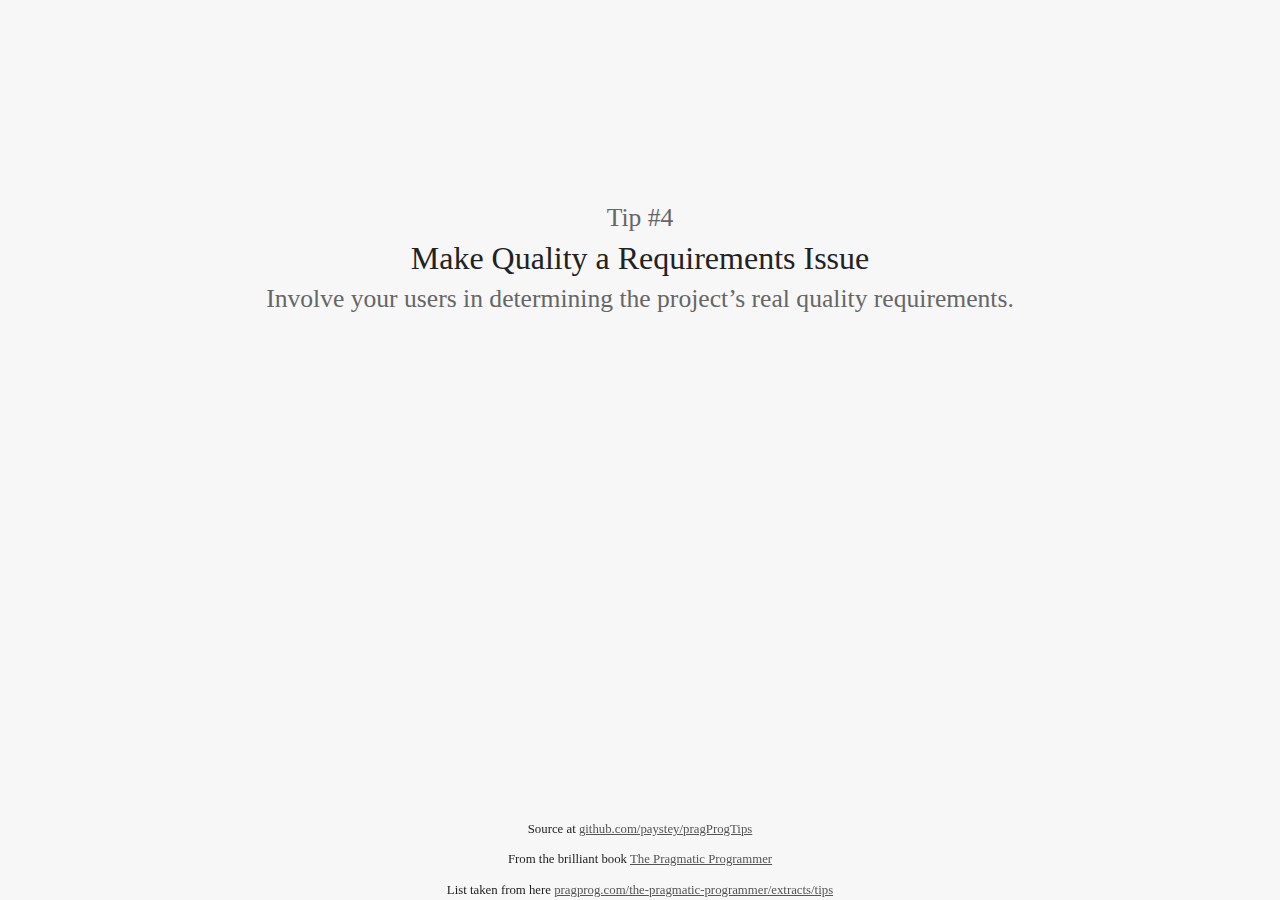
==== index.htm @ ea1d18dc "Moved JSON and JS into seperate file" ====
<!DOCTYPE html>
<!--[if lt IE 7]>      <html > <![endif]-->
<!--[if IE 7]>         <html > <![endif]-->
<!--[if IE 8]>         <html > <![endif]-->
<!--[if gt IE 8]><!--> <html > <!--<![endif]-->
<head>
	<meta charset="utf-8">
	<meta http-equiv="X-UA-Compatible" content="IE=edge,chrome=1">
	<title></title>
	<meta name="description" content="">
	<meta name="viewport" content="width=device-width">

	<!-- Place favicon.ico and apple-touch-icon.png in the root directory -->

	<link rel="stylesheet" href="css/normalize.css">
	<link rel="stylesheet" href="css/main.css">
</head>
<body>
	<!--[if lt IE 7]>
		<p >You are using an <strong>outdated</strong> browser. Please <a href="http://browsehappy.com/">upgrade your browser</a> or <a href="http://www.google.com/chromeframe/?redirect=true">activate Google Chrome Frame</a> to improve your experience.</p>
	<![endif]-->
	<a class="content" href="/">
		<div class="count">
			Tip #<span></span>
		</div>
		<div class="title"></div>
		<div class="desc"></div>
	</a>
	<div class="footer">
		<div class="source">Source at <a href="https://github.com/paystey/pragProgTips">github.com/paystey/pragProgTips</a></div>
		<div class="copy">From the brilliant book <a href="http://pragprog.com/">The Pragmatic Programmer</a></div>
		<div class="small">
			List taken from here <a href="http://pragprog.com/the-pragmatic-programmer/extracts/tips">pragprog.com/the-pragmatic-programmer/extracts/tips</a>
		</div>
	</div>
	<script src="https://ajax.googleapis.com/ajax/libs/jquery/1.10.2/jquery.min.js"></script>
	<script>window.jQuery || document.write('<script src="js/jquery-1.10.2.min.js"><\/script>')</script>
	<script src="js/main.js"></script>
	<script>
	  (function(i,s,o,g,r,a,m){i['GoogleAnalyticsObject']=r;i[r]=i[r]||function(){
	  (i[r].q=i[r].q||[]).push(arguments)},i[r].l=1*new Date();a=s.createElement(o),
	  m=s.getElementsByTagName(o)[0];a.async=1;a.src=g;m.parentNode.insertBefore(a,m)
	  })(window,document,'script','//www.google-analytics.com/analytics.js','ga');

	  ga('create', 'UA-42898694-1', 'mrjrp.com');
	  ga('send', 'pageview');

	</script>
</body>
</html>
---- css/main.css ----
/*
 * HTML5 Boilerplate
 *
 * What follows is the result of much research on cross-browser styling.
 * Credit left inline and big thanks to Nicolas Gallagher, Jonathan Neal,
 * Kroc Camen, and the H5BP dev community and team.
 */

/* ==========================================================================
   Base styles: opinionated defaults
   ========================================================================== */

html,
button,
input,
select,
textarea {
    color: #222;
}

body {
    font-size: 1em;
    line-height: 1.4;
}

/*
 * Remove text-shadow in selection highlight: h5bp.com/i
 * These selection rule sets have to be separate.
 * Customize the background color to match your design.
 */

::-moz-selection {
    background: #b3d4fc;
    text-shadow: none;
}

::selection {
    background: #b3d4fc;
    text-shadow: none;
}

/*
 * A better looking default horizontal rule
 */

hr {
    display: block;
    height: 1px;
    border: 0;
    border-top: 1px solid #ccc;
    margin: 1em 0;
    padding: 0;
}

/*
 * Remove the gap between images and the bottom of their containers: h5bp.com/i/440
 */

img {
    vertical-align: middle;
}

/*
 * Remove default fieldset styles.
 */

fieldset {
    border: 0;
    margin: 0;
    padding: 0;
}

/*
 * Allow only vertical resizing of textareas.
 */

textarea {
    resize: vertical;
}

/* ==========================================================================
   Chrome Frame prompt
   ========================================================================== */

.chromeframe {
    margin: 0.2em 0;
    background: #ccc;
    color: #000;
    padding: 0.2em 0;
}

.ir {
    background-color: transparent;
    border: 0;
    overflow: hidden;
    /* IE 6/7 fallback */
    *text-indent: -9999px;
}

.ir:before {
    content: "";
    display: block;
    width: 0;
    height: 150%;
}

/*
 * Hide from both screenreaders and browsers: h5bp.com/u
 */

.hidden {
    display: none !important;
    visibility: hidden;
}

/*
 * Hide only visually, but have it available for screenreaders: h5bp.com/v
 */

.visuallyhidden {
    border: 0;
    clip: rect(0 0 0 0);
    height: 1px;
    margin: -1px;
    overflow: hidden;
    padding: 0;
    position: absolute;
    width: 1px;
}

/*
 * Extends the .visuallyhidden class to allow the element to be focusable
 * when navigated to via the keyboard: h5bp.com/p
 */

.visuallyhidden.focusable:active,
.visuallyhidden.focusable:focus {
    clip: auto;
    height: auto;
    margin: 0;
    overflow: visible;
    position: static;
    width: auto;
}

/*
 * Hide visually and from screenreaders, but maintain layout
 */

.invisible {
    visibility: hidden;
}

.clearfix:before,
.clearfix:after {
    content: " "; /* 1 */
    display: table; /* 2 */
}

.clearfix:after {
    clear: both;
}

/*
 * For IE 6/7 only
 * Include this rule to trigger hasLayout and contain floats.
 */

.clearfix {
    *zoom: 1;
}

/* ==========================================================================
   EXAMPLE Media Queries for Responsive Design.
   These examples override the primary ('mobile first') styles.
   Modify as content requires.
   ========================================================================== */

@media only screen and (min-width: 35em) {
    /* Style adjustments for viewports that meet the condition */
}

@media print,
       (-o-min-device-pixel-ratio: 5/4),
       (-webkit-min-device-pixel-ratio: 1.25),
       (min-resolution: 120dpi) {
    /* Style adjustments for high resolution devices */
}

/* ==========================================================================
   Print styles.
   Inlined to avoid required HTTP connection: h5bp.com/r
   ========================================================================== */

@media print {
    * {
        background: transparent !important;
        color: #000 !important; /* Black prints faster: h5bp.com/s */
        box-shadow: none !important;
        text-shadow: none !important;
    }

    a,
    a:visited {
        text-decoration: underline;
    }

    a[href]:after {
        content: " (" attr(href) ")";
    }

    abbr[title]:after {
        content: " (" attr(title) ")";
    }

    /*
     * Don't show links for images, or javascript/internal links
     */

    .ir a:after,
    a[href^="javascript:"]:after,
    a[href^="#"]:after {
        content: "";
    }

    pre,
    blockquote {
        border: 1px solid #999;
        page-break-inside: avoid;
    }

    thead {
        display: table-header-group; /* h5bp.com/t */
    }

    tr,
    img {
        page-break-inside: avoid;
    }

    img {
        max-width: 100% !important;
    }

    @page {
        margin: 0.5cm;
    }

    p,
    h2,
    h3 {
        orphans: 3;
        widows: 3;
    }

    h2,
    h3 {
        page-break-after: avoid;
    }
}

html{
    background:#f7f7f7;
    height:100%;
}
a {
   color: #555;
   text-decoration: underline;
}
a:hover {
   color: #333;
}
.content{
    text-decoration: none;
    display:block;
    text-align: center;
    font-size:2em;
    width:80%;
    margin: 200px auto 0;
    min-height: 500px;
}
.count, .desc{
    color: #666;
    font-size: 0.8em;
}
.title{
    color: #222;
}
.footer {
    left: 10%;
    width: 80%;
    font-size: 0.8em;
    text-align: center;
    position:fixed;
    bottom:0;
}
.footer div {
    padding-top: 1em;
}
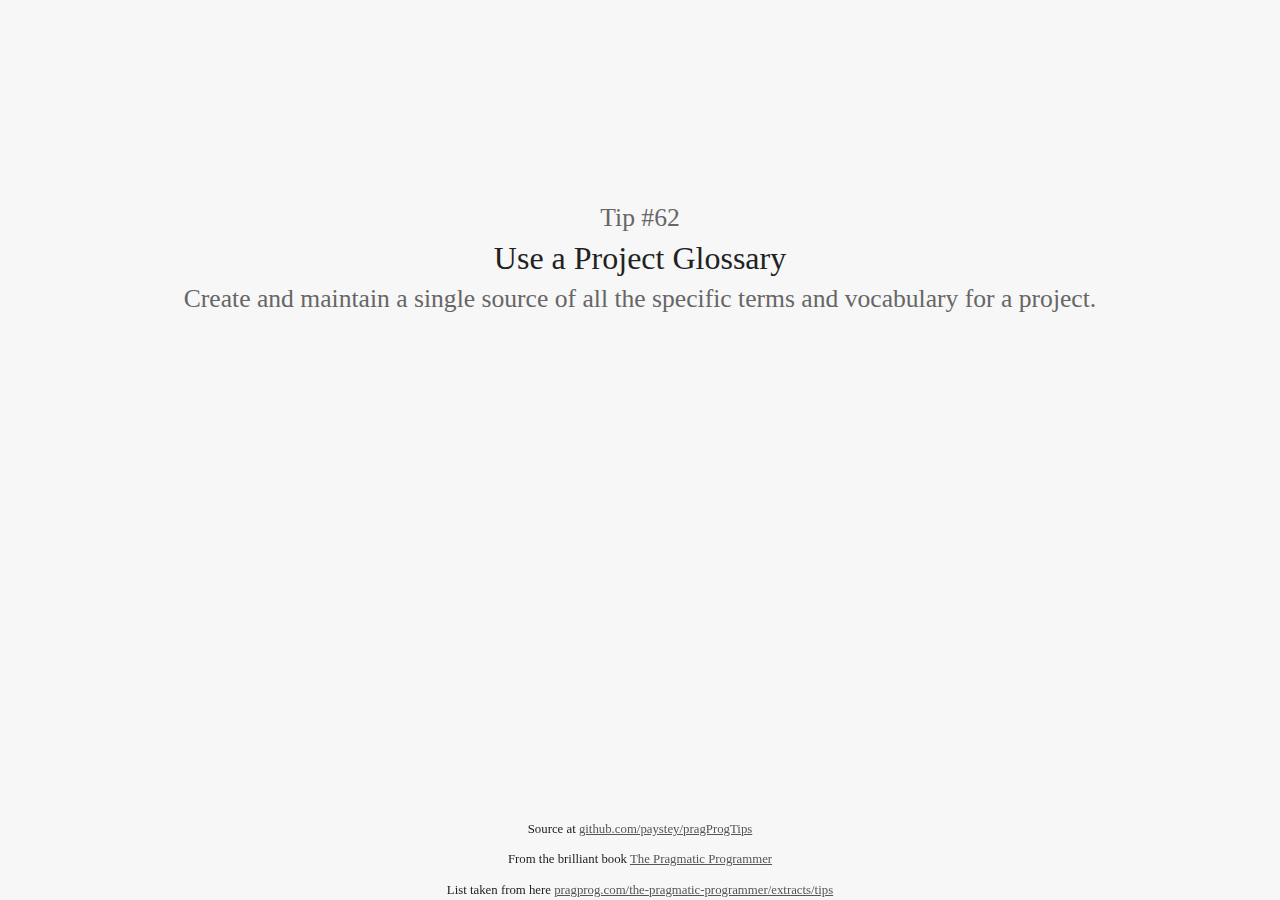
==== commit b4700c55: "Remove unused jQuery import." ====
--- a/index.htm
+++ b/index.htm
@@ -34,7 +34,6 @@
 		</div>
 	</div>
 	<script src="https://ajax.googleapis.com/ajax/libs/jquery/1.10.2/jquery.min.js"></script>
-	<script>window.jQuery || document.write('<script src="js/jquery-1.10.2.min.js"><\/script>')</script>
 	<script src="js/main.js"></script>
 	<script>
 	  (function(i,s,o,g,r,a,m){i['GoogleAnalyticsObject']=r;i[r]=i[r]||function(){
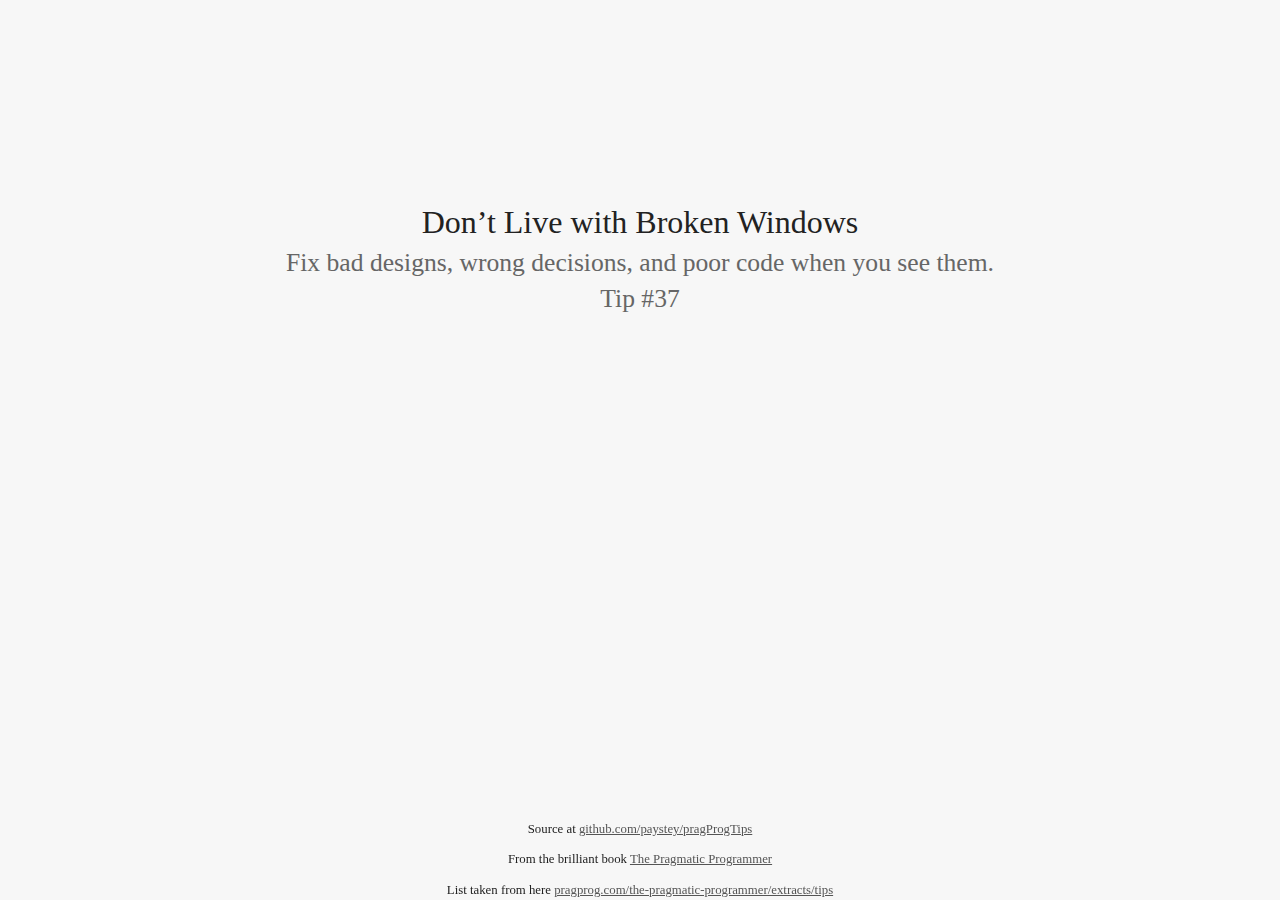
==== commit 0b1bc27c: "Move tip number under description." ====
--- a/index.htm
+++ b/index.htm
@@ -20,11 +20,11 @@
 		<p >You are using an <strong>outdated</strong> browser. Please <a href="http://browsehappy.com/">upgrade your browser</a> or <a href="http://www.google.com/chromeframe/?redirect=true">activate Google Chrome Frame</a> to improve your experience.</p>
 	<![endif]-->
 	<a class="content" href="/">
+		<div class="title"></div>
+		<div class="desc"></div>
 		<div class="count">
 			Tip #<span></span>
 		</div>
-		<div class="title"></div>
-		<div class="desc"></div>
 	</a>
 	<div class="footer">
 		<div class="source">Source at <a href="https://github.com/paystey/pragProgTips">github.com/paystey/pragProgTips</a></div>
@@ -43,7 +43,6 @@
 
 	  ga('create', 'UA-42898694-1', 'mrjrp.com');
 	  ga('send', 'pageview');
-
 	</script>
 </body>
 </html>
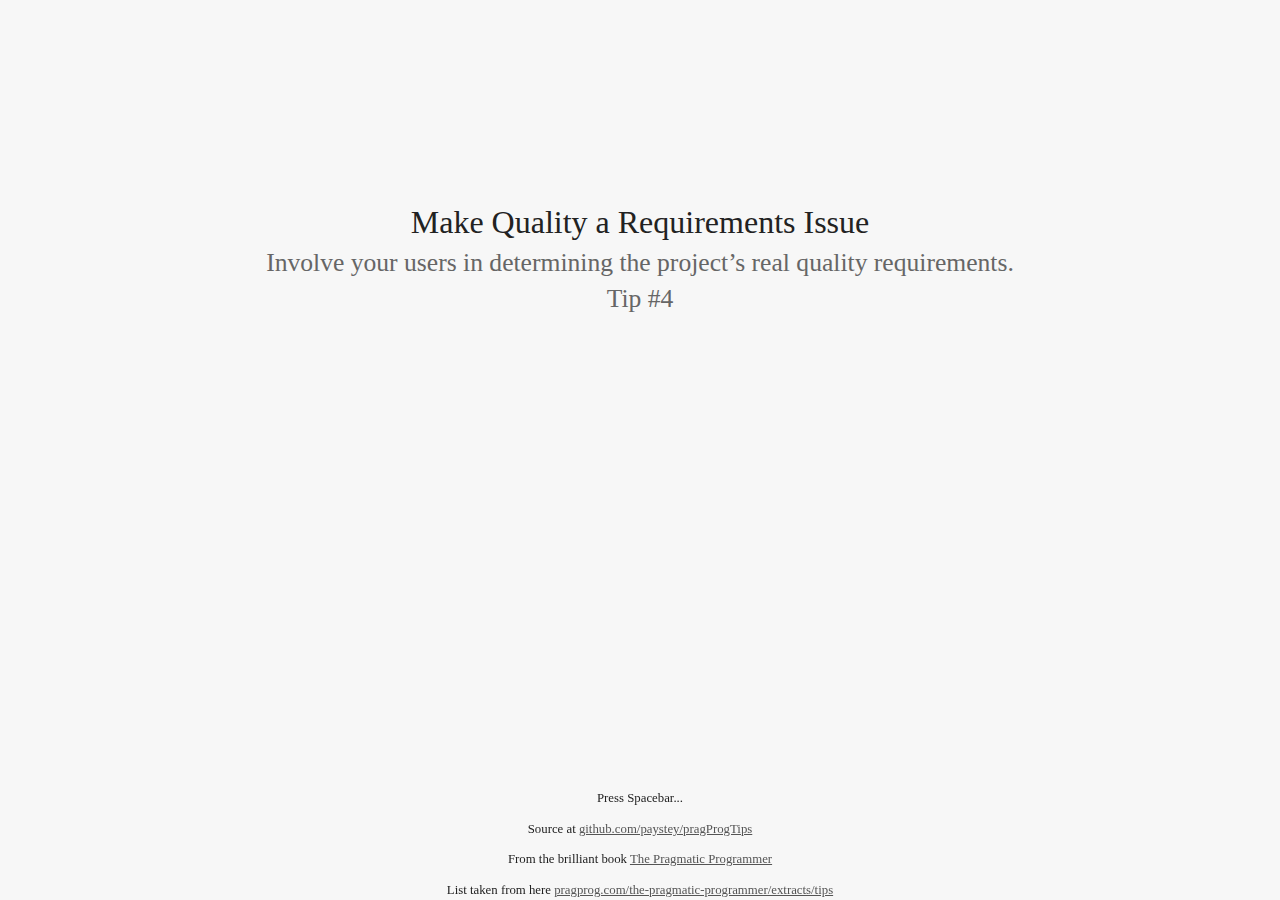
==== commit ff2f2fb0: "Add spacebar prompt. Hide on press." ====
--- a/index.htm
+++ b/index.htm
@@ -27,6 +27,7 @@
 		</div>
 	</a>
 	<div class="footer">
+		<section class="spacebar-prompt">Press Spacebar...</section>
 		<div class="source">Source at <a href="https://github.com/paystey/pragProgTips">github.com/paystey/pragProgTips</a></div>
 		<div class="copy">From the brilliant book <a href="http://pragprog.com/">The Pragmatic Programmer</a></div>
 		<div class="small">
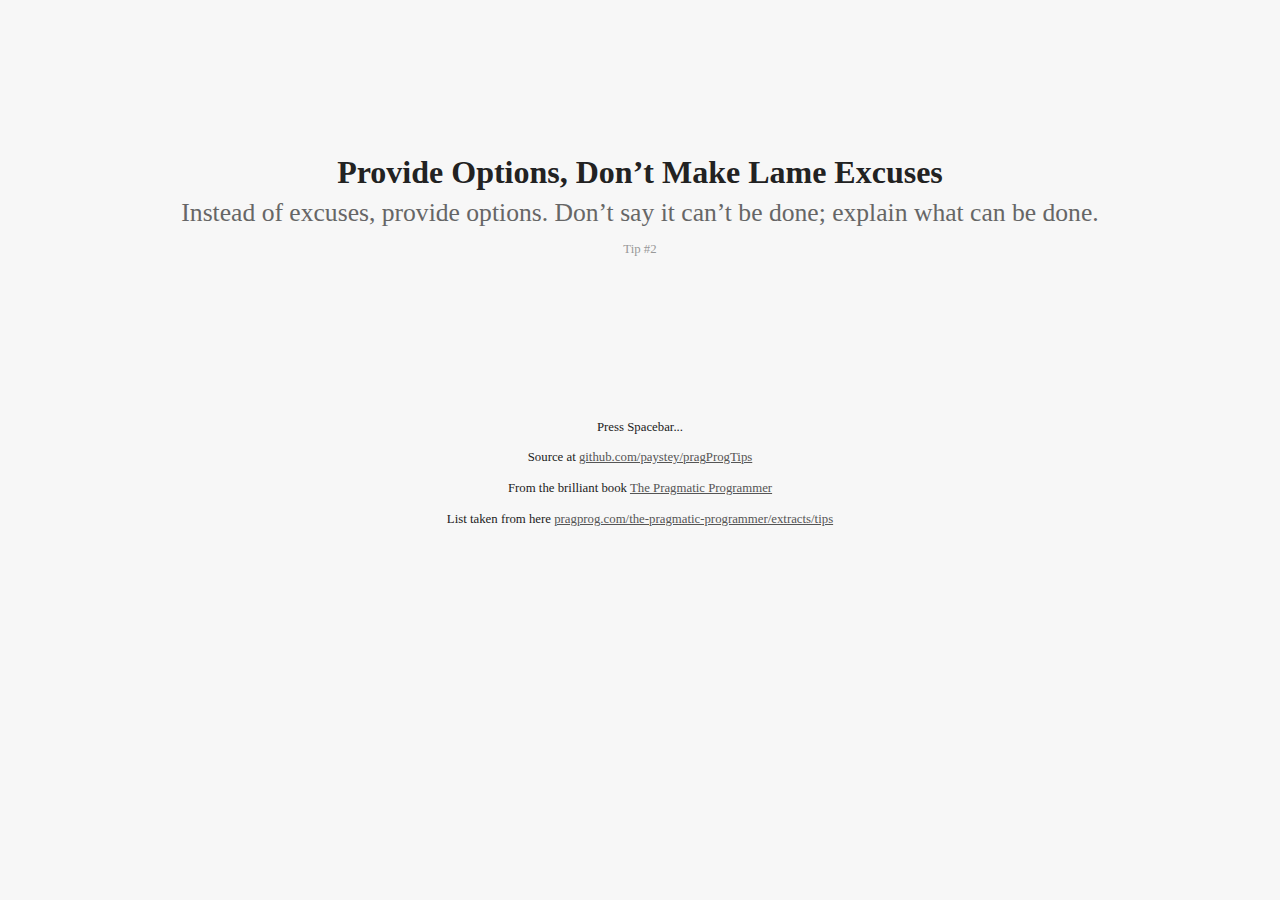
==== commit d2b91da1: "Merge pull request #1 from piperchester/master" ====
--- a/index.htm
+++ b/index.htm
@@ -13,7 +13,7 @@
 	<!-- Place favicon.ico and apple-touch-icon.png in the root directory -->
 
 	<link rel="stylesheet" href="css/normalize.css">
-	<link rel="stylesheet" href="css/main.css">
+	<link rel="stylesheet" href="css/pragprogtips.css">
 </head>
 <body>
 	<!--[if lt IE 7]>
@@ -35,7 +35,7 @@
 		</div>
 	</div>
 	<script src="https://ajax.googleapis.com/ajax/libs/jquery/1.10.2/jquery.min.js"></script>
-	<script src="js/main.js"></script>
+	<script src="scripts/pragprogtips.js"></script>
 	<script>
 	  (function(i,s,o,g,r,a,m){i['GoogleAnalyticsObject']=r;i[r]=i[r]||function(){
 	  (i[r].q=i[r].q||[]).push(arguments)},i[r].l=1*new Date();a=s.createElement(o),
--- a/css/pragprogtips.css
+++ b/css/pragprogtips.css
@@ -0,0 +1,303 @@
+/*
+ * HTML5 Boilerplate
+ *
+ * What follows is the result of much research on cross-browser styling.
+ * Credit left inline and big thanks to Nicolas Gallagher, Jonathan Neal,
+ * Kroc Camen, and the H5BP dev community and team.
+ */
+
+/* ==========================================================================
+   Base styles: opinionated defaults
+   ========================================================================== */
+
+html,
+button,
+input,
+select,
+textarea {
+    color: #222;
+}
+
+body {
+    font-size: 1em;
+    line-height: 1.4;
+}
+
+/*
+ * Remove text-shadow in selection highlight: h5bp.com/i
+ * These selection rule sets have to be separate.
+ * Customize the background color to match your design.
+ */
+
+::-moz-selection {
+    background: #b3d4fc;
+    text-shadow: none;
+}
+
+::selection {
+    background: #b3d4fc;
+    text-shadow: none;
+}
+
+/*
+ * A better looking default horizontal rule
+ */
+
+hr {
+    display: block;
+    height: 1px;
+    border: 0;
+    border-top: 1px solid #ccc;
+    margin: 1em 0;
+    padding: 0;
+}
+
+/*
+ * Remove the gap between images and the bottom of their containers: h5bp.com/i/440
+ */
+
+img {
+    vertical-align: middle;
+}
+
+/*
+ * Remove default fieldset styles.
+ */
+
+fieldset {
+    border: 0;
+    margin: 0;
+    padding: 0;
+}
+
+/*
+ * Allow only vertical resizing of textareas.
+ */
+
+textarea {
+    resize: vertical;
+}
+
+/* ==========================================================================
+   Chrome Frame prompt
+   ========================================================================== */
+
+.chromeframe {
+    margin: 0.2em 0;
+    background: #ccc;
+    color: #000;
+    padding: 0.2em 0;
+}
+
+.ir {
+    background-color: transparent;
+    border: 0;
+    overflow: hidden;
+    /* IE 6/7 fallback */
+    *text-indent: -9999px;
+}
+
+.ir:before {
+    content: "";
+    display: block;
+    width: 0;
+    height: 150%;
+}
+
+/*
+ * Hide from both screenreaders and browsers: h5bp.com/u
+ */
+
+.hidden {
+    display: none !important;
+    visibility: hidden;
+}
+
+/*
+ * Hide only visually, but have it available for screenreaders: h5bp.com/v
+ */
+
+.visuallyhidden {
+    border: 0;
+    clip: rect(0 0 0 0);
+    height: 1px;
+    margin: -1px;
+    overflow: hidden;
+    padding: 0;
+    position: absolute;
+    width: 1px;
+}
+
+/*
+ * Extends the .visuallyhidden class to allow the element to be focusable
+ * when navigated to via the keyboard: h5bp.com/p
+ */
+
+.visuallyhidden.focusable:active,
+.visuallyhidden.focusable:focus {
+    clip: auto;
+    height: auto;
+    margin: 0;
+    overflow: visible;
+    position: static;
+    width: auto;
+}
+
+/*
+ * Hide visually and from screenreaders, but maintain layout
+ */
+
+.invisible {
+    visibility: hidden;
+}
+
+.clearfix:before,
+.clearfix:after {
+    content: " "; /* 1 */
+    display: table; /* 2 */
+}
+
+.clearfix:after {
+    clear: both;
+}
+
+/*
+ * For IE 6/7 only
+ * Include this rule to trigger hasLayout and contain floats.
+ */
+
+.clearfix {
+    *zoom: 1;
+}
+
+/* ==========================================================================
+   EXAMPLE Media Queries for Responsive Design.
+   These examples override the primary ('mobile first') styles.
+   Modify as content requires.
+   ========================================================================== */
+
+@media only screen and (min-width: 35em) {
+    /* Style adjustments for viewports that meet the condition */
+}
+
+@media print,
+       (-o-min-device-pixel-ratio: 5/4),
+       (-webkit-min-device-pixel-ratio: 1.25),
+       (min-resolution: 120dpi) {
+    /* Style adjustments for high resolution devices */
+}
+
+/* ==========================================================================
+   Print styles.
+   Inlined to avoid required HTTP connection: h5bp.com/r
+   ========================================================================== */
+
+@media print {
+    * {
+        background: transparent !important;
+        color: #000 !important; /* Black prints faster: h5bp.com/s */
+        box-shadow: none !important;
+        text-shadow: none !important;
+    }
+
+    a,
+    a:visited {
+        text-decoration: underline;
+    }
+
+    a[href]:after {
+        content: " (" attr(href) ")";
+    }
+
+    abbr[title]:after {
+        content: " (" attr(title) ")";
+    }
+
+    /*
+     * Don't show links for images, or javascript/internal links
+     */
+
+    .ir a:after,
+    a[href^="javascript:"]:after,
+    a[href^="#"]:after {
+        content: "";
+    }
+
+    pre,
+    blockquote {
+        border: 1px solid #999;
+        page-break-inside: avoid;
+    }
+
+    thead {
+        display: table-header-group; /* h5bp.com/t */
+    }
+
+    tr,
+    img {
+        page-break-inside: avoid;
+    }
+
+    img {
+        max-width: 100% !important;
+    }
+
+    @page {
+        margin: 0.5cm;
+    }
+
+    p,
+    h2,
+    h3 {
+        orphans: 3;
+        widows: 3;
+    }
+
+    h2,
+    h3 {
+        page-break-after: avoid;
+    }
+}
+
+html{
+    background:#f7f7f7;
+    height:100%;
+}
+a {
+   color: #555;
+   text-decoration: underline;
+}
+a:hover {
+   color: #333;
+}
+.content{
+    text-decoration: none;
+    display:block;
+    text-align: center;
+    font-size:2em;
+    width:80%;
+    margin: 150px auto;
+}
+.count {
+    padding: 10px;
+    color: #999;
+    font-size: 0.4em;
+} 
+
+.desc{
+    color: #666;
+    font-size: 0.8em;
+}
+.title{
+    color: #222;
+    font-weight: bold;
+}
+.footer {
+    width: 80%;
+    margin: 0 auto;
+    font-size: 0.8em;
+    text-align: center;
+}
+.footer div {
+    padding-top: 1em;
+}
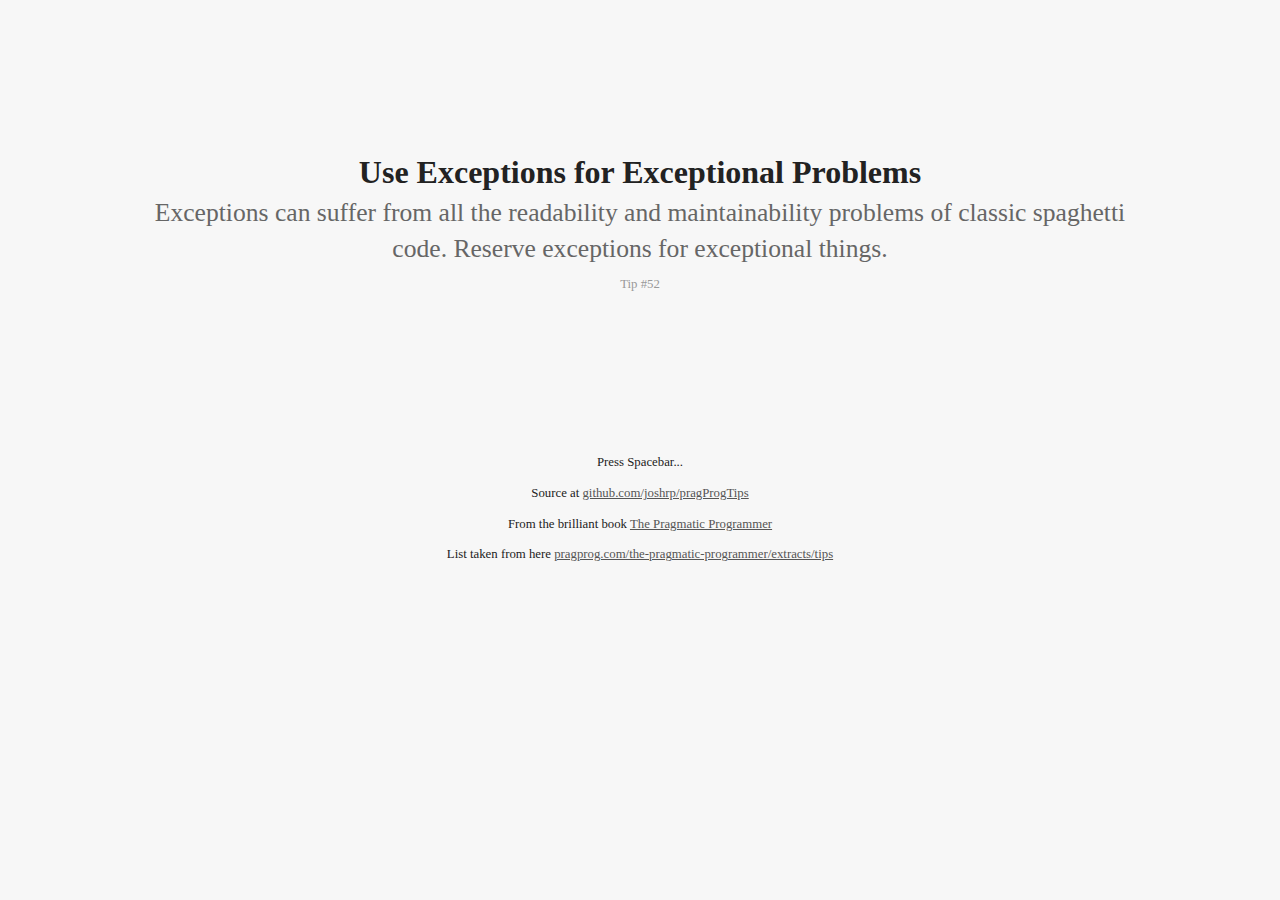
==== commit 7cbd2012: "Changing github username" ====
--- a/index.htm
+++ b/index.htm
@@ -28,7 +28,7 @@
 	</a>
 	<div class="footer">
 		<section class="spacebar-prompt">Press Spacebar...</section>
-		<div class="source">Source at <a href="https://github.com/paystey/pragProgTips">github.com/paystey/pragProgTips</a></div>
+		<div class="source">Source at <a href="https://github.com/joshrp/pragProgTips">github.com/joshrp/pragProgTips</a></div>
 		<div class="copy">From the brilliant book <a href="http://pragprog.com/">The Pragmatic Programmer</a></div>
 		<div class="small">
 			List taken from here <a href="http://pragprog.com/the-pragmatic-programmer/extracts/tips">pragprog.com/the-pragmatic-programmer/extracts/tips</a>
